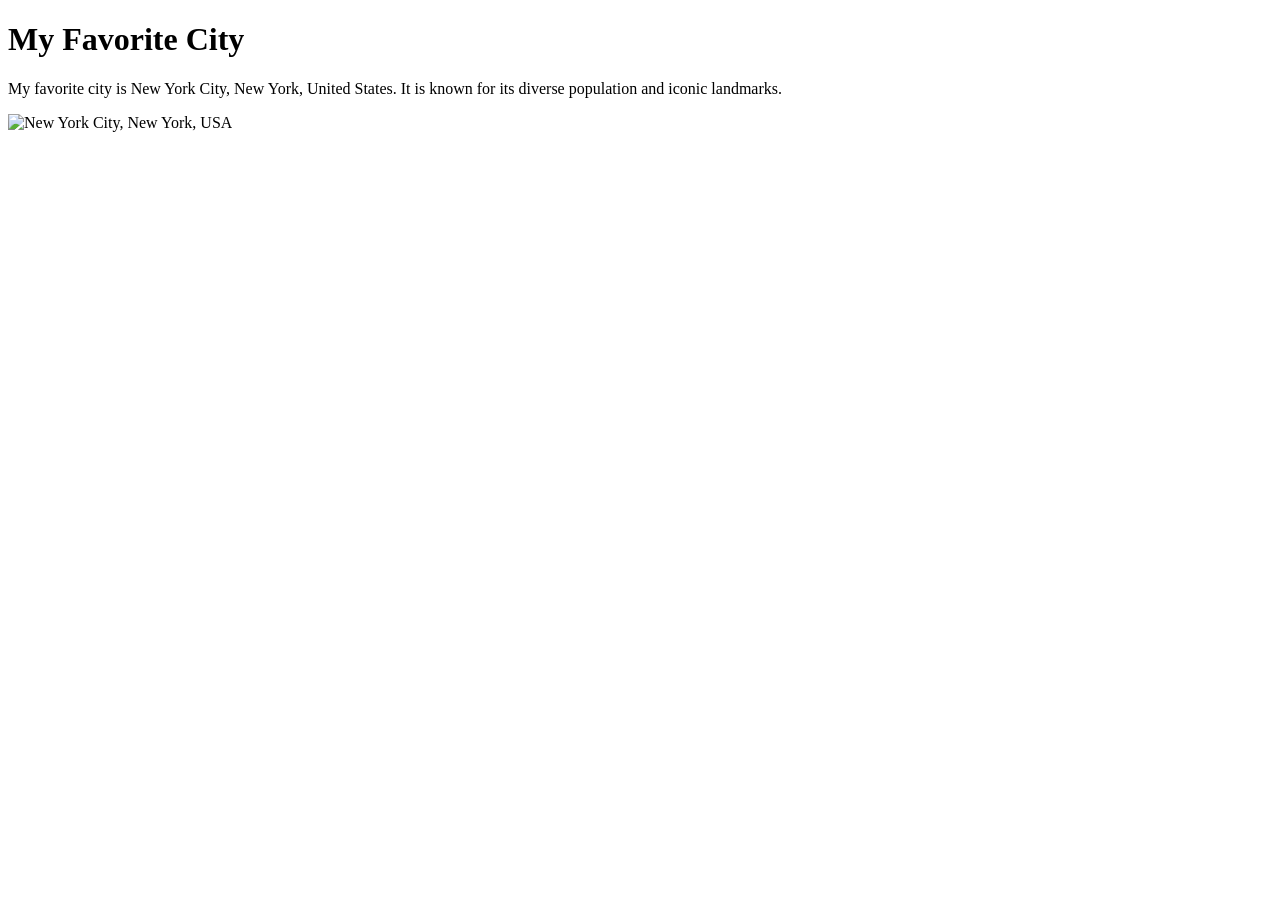
==== week01/favorite-city.html @ dbf7aad0 "Add fav city html" ====
<!DOCTYPE html>
<html lang="en">

<head>
    <meta charset="UTF-8">
    <meta name="viewport" content="width=device-width, initial-scale=1.0">
    <title>My Favorite City</title>
</head>

<body>
    <h1>My Favorite City</h1>
    <p>My favorite city is New York City, New York, United States. It is known for its diverse
        population and iconic landmarks.</p>
    <img
      src="https://upload.wikimedia.org/wikipedia/commons/thumb/7/7a/View_of_Empire_State_Building_from_Rockefeller_Center_New_York_City_dllu_%28cropped%29.jpg/1920px-View_of_Empire_State_Building_from_Rockefeller_Center_New_York_City_dllu_%28cropped%29.jpg"
      alt="New York City, New York, USA">
</body>

</html>
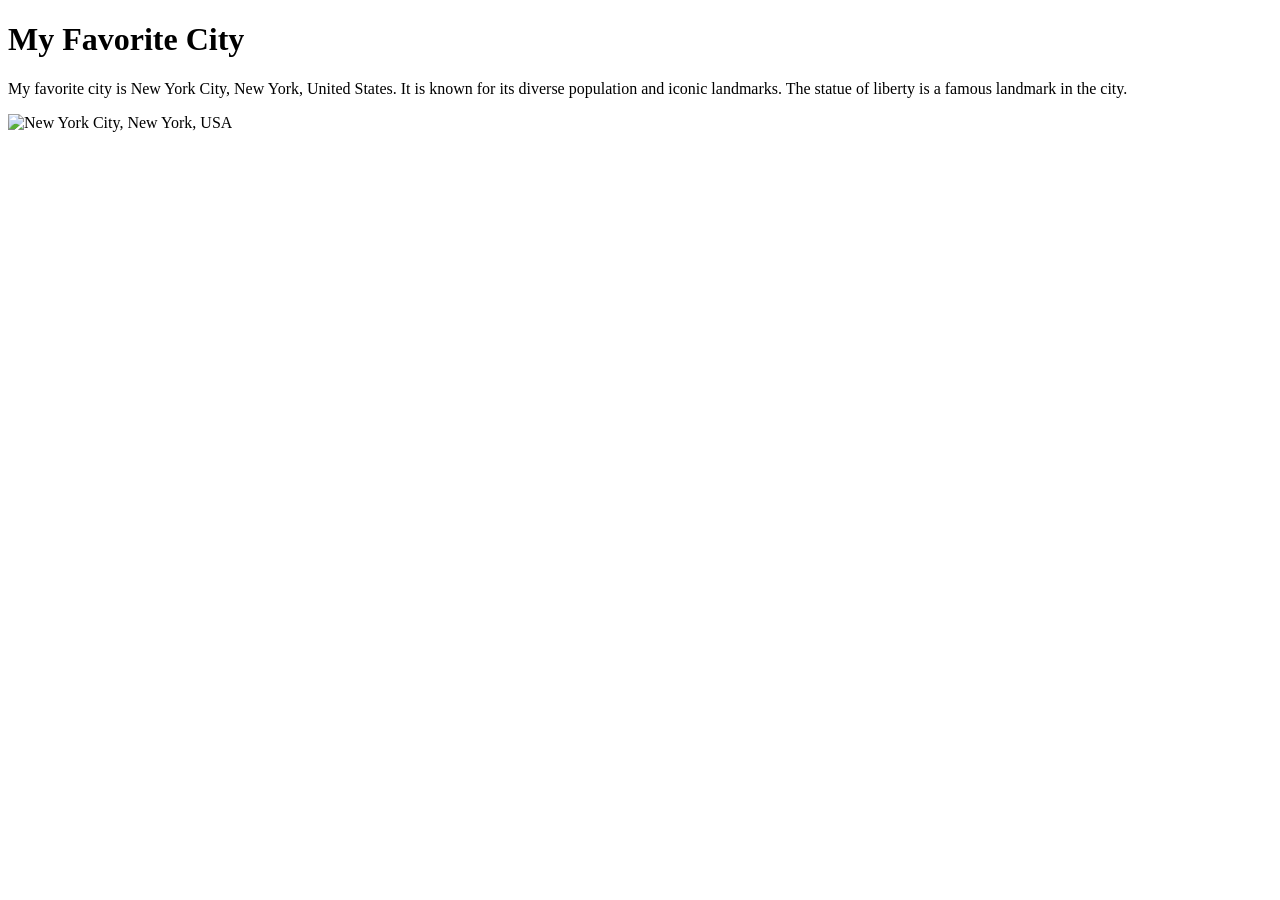
==== commit 24232bc1: "Added more info" ====
--- a/week01/favorite-city.html
+++ b/week01/favorite-city.html
@@ -10,7 +10,7 @@
 <body>
     <h1>My Favorite City</h1>
     <p>My favorite city is New York City, New York, United States. It is known for its diverse
-        population and iconic landmarks.</p>
+        population and iconic landmarks. The statue of liberty is a famous landmark in the city.</p>
     <img
       src="https://upload.wikimedia.org/wikipedia/commons/thumb/7/7a/View_of_Empire_State_Building_from_Rockefeller_Center_New_York_City_dllu_%28cropped%29.jpg/1920px-View_of_Empire_State_Building_from_Rockefeller_Center_New_York_City_dllu_%28cropped%29.jpg"
       alt="New York City, New York, USA">
